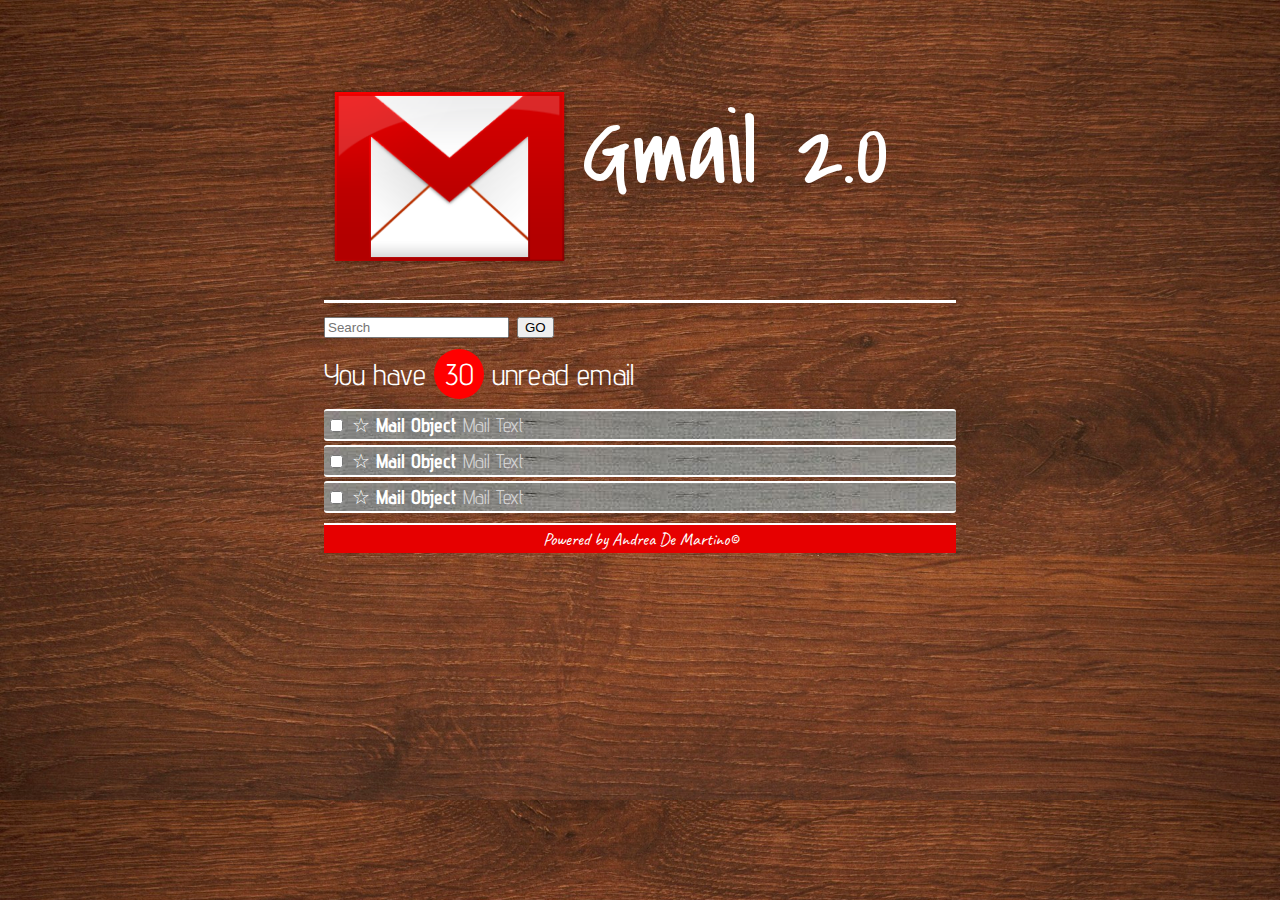
==== google.html @ f54637de "Aggiunta file progetto GMail" ====
<!DOCTYPE html>
<html lang="en" dir="ltr">
  <head>
    <meta charset="utf-8">
    <!-- font header -->
    <link href="https://fonts.googleapis.com/css?family=Covered+By+Your+Grace&display=swap" rel="stylesheet">
    <!-- font body -->
    <link href="https://fonts.googleapis.com/css?family=Advent+Pro:400,700&display=swap" rel="stylesheet">
    <link rel="stylesheet" href="styles/google.css">
    <!-- font firma -->
    <link href="https://fonts.googleapis.com/css?family=Caveat&display=swap" rel="stylesheet">
    <link rel="stylesheet" href="css/google.css">
    <title>Test Google</title>
  </head>

  <body>
    <!-- Container -->
    <div id="container">
      <!-- Testata con logo -->
      <header>
        <img id="logo-img" src="img/logo.png" alt="Gmail">
        <span id= "logo-testo">Gmail 2.0</span>
      </header>

      <main>
        <!-- Sezione ricerca e avvisi -->
        <section id="searchsec">
           <input type="text" name="search" value="" placeholder="Search">
           <input type="submit" name="submit" value="GO">
           <div id="unread">
             You have <span class="unreadnumber">30</span> unread email
           </div>
        </section>
        <!-- Sezione elenco mail -->
        <section id="email-list">
          <div class="email-row">
            <input type="checkbox" name="mail1" value="">
            <span>&star;</span>
            <strong>Mail Object</strong>
            <span class="text_email">Mail Text</span>
          </div>
          <div class="email-row">
            <input type="checkbox" name="mail1" value="">
            <span>&star;</span>
            <strong>Mail Object</strong>
            <span class="text_email">Mail Text</span>
          </div>
          <div class="email-row">
            <input type="checkbox" name="mail1" value="">
            <span>&star;</span>
            <strong>Mail Object</strong>
            <span class="text_email">Mail Text</span>
          </div>
        </section>
      </main>
      <!-- Firma -->
      <footer id="firma"> Powered by Andrea De Martino&copy;</footer>
    </div>
  </body>
</html>
---- css/google.css ----
/* box-sizing (limita ridimensionamento da padding) */
*{
  box-sizing: border-box;
}

/* Regole Generali e Background*/
body{
  background-image: url('../img/sfondo.jpeg');
  /* Sfondo Full Screen */
  background-size: cover;
  /* Font di base*/
  font-family: 'Advent Pro', sans-serif;
  font-size: 30px;
  color: rgb(255,255,255);
}

/* Testata */
header{
  border-bottom:3px solid white;
}

/* Container per centrare la pagina*/
#container{
  width: 50%;
  /* no margini e centrato grazie ad auto */
  margin: 50px auto;
}

/* Logo Gmail */
#logo-img{
  margin: 0 auto;
  width: 250px;
  vertical-align: middle;
}

/* Testo Gmail */
#logo-testo{
  font-family: 'Covered By Your Grace', cursive;
  font-size: 100px;
}

/* Messaggio Avviso email */
#unread{
  margin-top: 10px;
  margin-bottom: 10px;
  font-size: 30px;
}

/* Numero mail non lette */
.unreadnumber{
  display:inline-block;
  border-radius: 50%;
  text-align: center;
  line-height: 50px;
  width:50px;
  height:50px;
  background-color:red;
}

/* Elenco righe mail */
.email-row{
  border-top: 2px solid white;
  border-bottom: 2px solid white;
  background-image: url("../img/mail_sfondo.jpg");
  font-size: 20px;
  padding:2px;
  border-radius: 3px;
  margin-top: 2px;
  margin-bottom: 4px;
}

/* Contenuto mail */
.text_email{
  color: lightgrey;
}

/* Firma */
#firma{
  margin-top: 10px;
  border-top: 2px solid white;
  padding:3px;
  text-align: center;
  font-family: 'Caveat', cursive;
  font-size: 18px;
  background-color: #e60000;
}
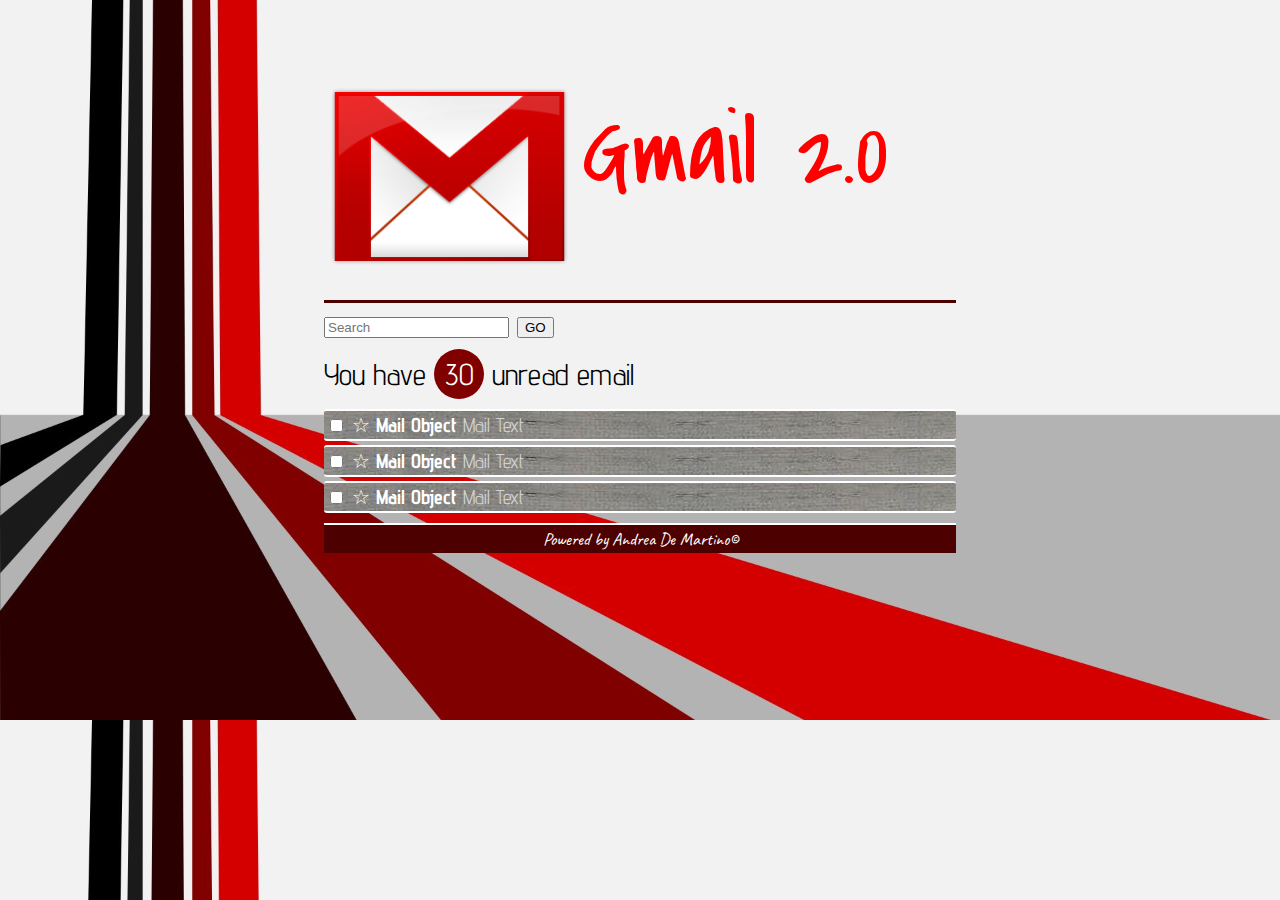
==== commit 0a7d95d7: "Variazione Sfondo, colori css e pulizia codice" ====
--- a/google.html
+++ b/google.html
@@ -40,13 +40,13 @@
             <span class="text_email">Mail Text</span>
           </div>
           <div class="email-row">
-            <input type="checkbox" name="mail1" value="">
+            <input type="checkbox" name="mail2" value="">
             <span>&star;</span>
             <strong>Mail Object</strong>
             <span class="text_email">Mail Text</span>
           </div>
           <div class="email-row">
-            <input type="checkbox" name="mail1" value="">
+            <input type="checkbox" name="mail3" value="">
             <span>&star;</span>
             <strong>Mail Object</strong>
             <span class="text_email">Mail Text</span>
--- a/css/google.css
+++ b/css/google.css
@@ -5,7 +5,7 @@
 
 /* Regole Generali e Background*/
 body{
-  background-image: url('../img/sfondo.jpeg');
+  background-image: url('../img/sfondo.jpg');
   /* Sfondo Full Screen */
   background-size: cover;
   /* Font di base*/
@@ -16,7 +16,7 @@
 
 /* Testata */
 header{
-  border-bottom:3px solid white;
+  border-bottom: 3px solid #4d0000;
 }
 
 /* Container per centrare la pagina*/
@@ -37,6 +37,7 @@
 #logo-testo{
   font-family: 'Covered By Your Grace', cursive;
   font-size: 100px;
+  color: red;
 }
 
 /* Messaggio Avviso email */
@@ -44,17 +45,19 @@
   margin-top: 10px;
   margin-bottom: 10px;
   font-size: 30px;
+  color: black;
 }
 
 /* Numero mail non lette */
 .unreadnumber{
-  display:inline-block;
+  display: inline-block;
   border-radius: 50%;
   text-align: center;
   line-height: 50px;
-  width:50px;
-  height:50px;
-  background-color:red;
+  width: 50px;
+  height: 50px;
+  background-color: #800000;
+  color: white;
 }
 
 /* Elenco righe mail */
@@ -63,7 +66,7 @@
   border-bottom: 2px solid white;
   background-image: url("../img/mail_sfondo.jpg");
   font-size: 20px;
-  padding:2px;
+  padding: 2px;
   border-radius: 3px;
   margin-top: 2px;
   margin-bottom: 4px;
@@ -78,9 +81,9 @@
 #firma{
   margin-top: 10px;
   border-top: 2px solid white;
-  padding:3px;
+  padding: 3px;
   text-align: center;
   font-family: 'Caveat', cursive;
   font-size: 18px;
-  background-color: #e60000;
+  background-color: #4d0000;
 }
